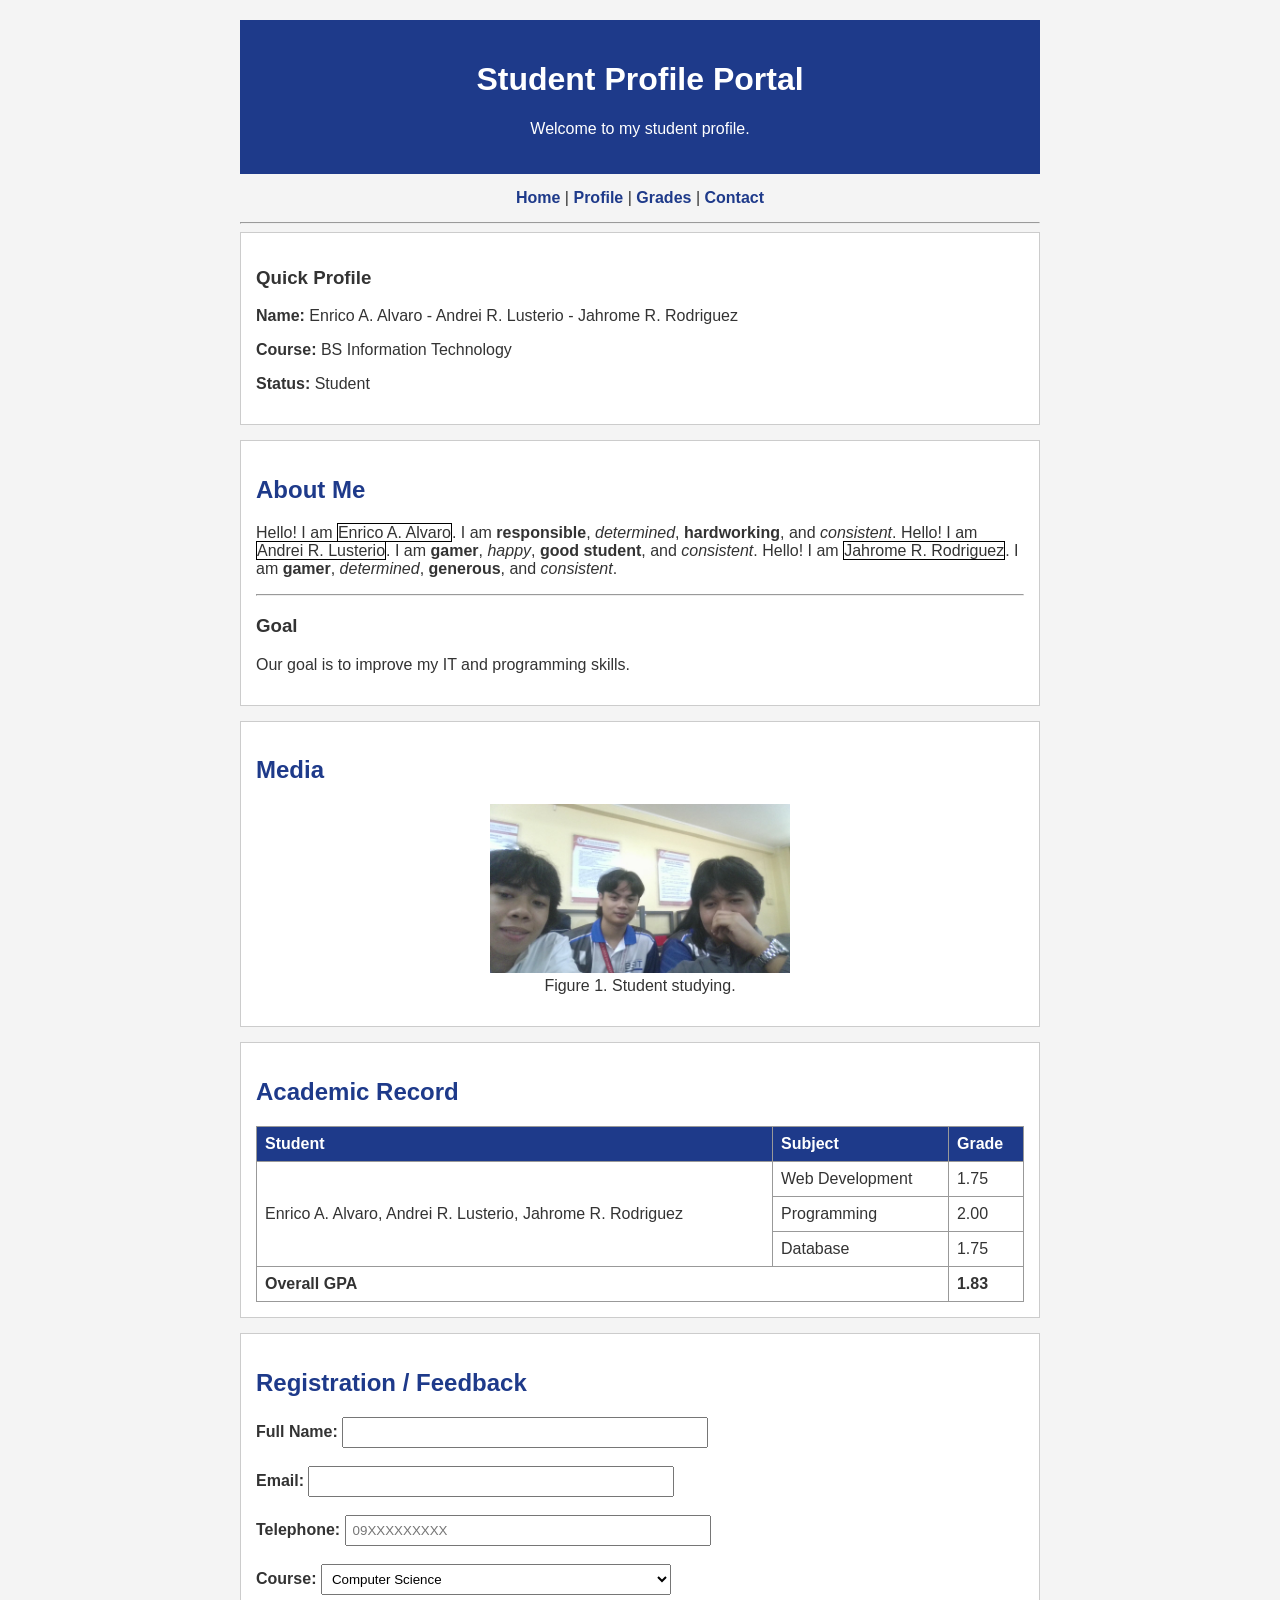
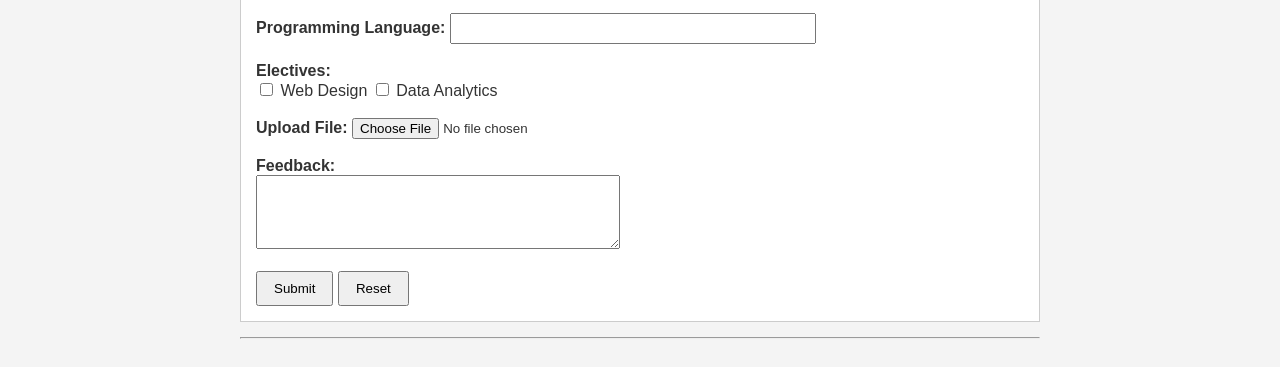
==== Student_Information_Portal style.html @ 90a256ec "Add files via upload" ====
<!DOCTYPE html>
<html>
<head>
    <meta charset="UTF-8">
    <meta name="viewport" content="width=device-width, initial-scale=1">
    <title>Student Profile Portal</title>

    <style>
        body {
            font-family: Arial, sans-serif;
            max-width: 800px;
            margin: 0 auto;
            padding: 20px;
            background: #f4f4f4;
            color: #333;
        }

        header {
            background: #1e3a8a;
            color: white;
            text-align: center;
            padding: 20px;
        }

        nav {
            text-align: center;
            margin: 15px 0;
        }

        nav a {
            color: #1e3a8a;
            text-decoration: none;
            font-weight: bold;
        }

        nav a:hover {
            text-decoration: underline;
        }

        aside, section {
            background: white;
            padding: 15px;
            margin-bottom: 15px;
            border: 1px solid #ccc;
        }

        h2 {
            color: #1e3a8a;
        }

        img {
            max-width: 100%;
        }

        figure, figcaption {
            text-align: center;
        }

        table {
            width: 100%;
            border-collapse: collapse;
        }

        th, td {
            border: 1px solid #999;
            padding: 8px;
            text-align: left;
        }

        th {
            background: #1e3a8a;
            color: white;
        }

        label {
            font-weight: bold;
        }

        input[type="text"], input[type="email"], input[type="tel"],
        input[list], select, textarea {
            width: 100%;
            max-width: 350px;
            padding: 6px;
        }

        button {
            padding: 8px 16px;
            cursor: pointer;
        }
    </style>
</head>

<body>

<header>
    <h1>Student Profile Portal</h1>
    <p>Welcome to my student profile.</p>
</header>

<nav>
    <a href="#home">Home</a> |
    <a href="#profile">Profile</a> |
    <a href="#grades">Grades</a> |
    <a href="#contact">Contact</a>
</nav>

<hr>

<aside>
    <h3>Quick Profile</h3>
    <p><b>Name:</b> Enrico A. Alvaro - Andrei R. Lusterio - Jahrome R. Rodriguez </p>
    <p><b>Course:</b> BS Information Technology</p>
    <p><b>Status:</b> Student</p>
</aside>

<main>

<section id="profile">
    <h2>About Me</h2>

    <p>
        Hello! I am
        <span style="border:1px solid black;">Enrico A. Alvaro</span>.
        I am <b>responsible</b>, <i>determined</i>,
        <strong>hardworking</strong>, and <em>consistent</em>.

        Hello! I am
        <span style="border:1px solid black;">Andrei R. Lusterio</span>.
        I am <b>gamer</b>, <i>happy</i>,
        <strong>good student</strong>, and <em>consistent</em>.

        Hello! I am
        <span style="border:1px solid black;">Jahrome R. Rodriguez</span>.
        I am <b>gamer</b>, <i>determined</i>,
        <strong>generous</strong>, and <em>consistent</em>.
    </p>

    <hr>

    <article>
        <h3>Goal</h3>
        <p>Our goal is to improve my IT and programming skills.</p>
    </article>
</section>

<section>
    <h2>Media</h2>

    <figure>
        <img src="WIN_20260912_14_43_04_Pro.jpg"
             alt="Student image"
             width="300">
        <figcaption>Figure 1. Student studying.</figcaption>
    </figure>
</section>

<section id="grades">
    <h2>Academic Record</h2>

    <table border="1">
        <tr>
            <th>Student</th>
            <th>Subject</th>
            <th>Grade</th>
        </tr>

        <tr>
            <td rowspan="3">Enrico A. Alvaro, Andrei R. Lusterio, Jahrome R. Rodriguez</td>
            <td>Web Development</td>
            <td>1.75</td>
        </tr>

        <tr>
            <td>Programming</td>
            <td>2.00</td>
        </tr>

        <tr>
            <td>Database</td>
            <td>1.75</td>
        </tr>

        <tr>
            <td colspan="2"><b>Overall GPA</b></td>
            <td><b>1.83</b></td>
        </tr>
    </table>
</section>

<section>
    <h2>Registration / Feedback</h2>

    <form action="#" method="POST">

        <label>Full Name:</label>
        <input type="text" name="name" required>
        <br><br>

        <label>Email:</label>
        <input type="email" name="email" required>
        <br><br>

        <label>Telephone:</label>
        <input type="tel" name="phone"
               pattern="[0-9]{11}"
               placeholder="09XXXXXXXXX">
        <br><br>

        <label>Course:</label>

        <select name="course">
            <optgroup label="Computer Science">
                <option>Computer Science</option>
            </optgroup>

            <optgroup label="Information Technology">
                <option>Information Technology</option>
            </optgroup>
        </select>

        <br><br>

        <label>Programming Language:</label>
        <input list="languages" name="language">

        <datalist id="languages">
            <option value="HTML">
            <option value="CSS">
            <option value="JavaScript">
            <option value="Python">
        </datalist>

        <br><br>

        <label>Electives:</label><br>

        <input type="checkbox" name="elective" value="web">
        Web Design

        <input type="checkbox" name="elective" value="data">
        Data Analytics

        <br><br>

        <label>Upload File:</label>
        <input type="file" name="file">

        <br><br>

        <label>Feedback:</label><br>

        <textarea name="feedback" rows="4"></textarea>

        <br><br>

        <button type="submit">Submit</button>
        <button type="reset">Reset</button>

    </form>
</section>

</main>

<hr>

</body>
</html>
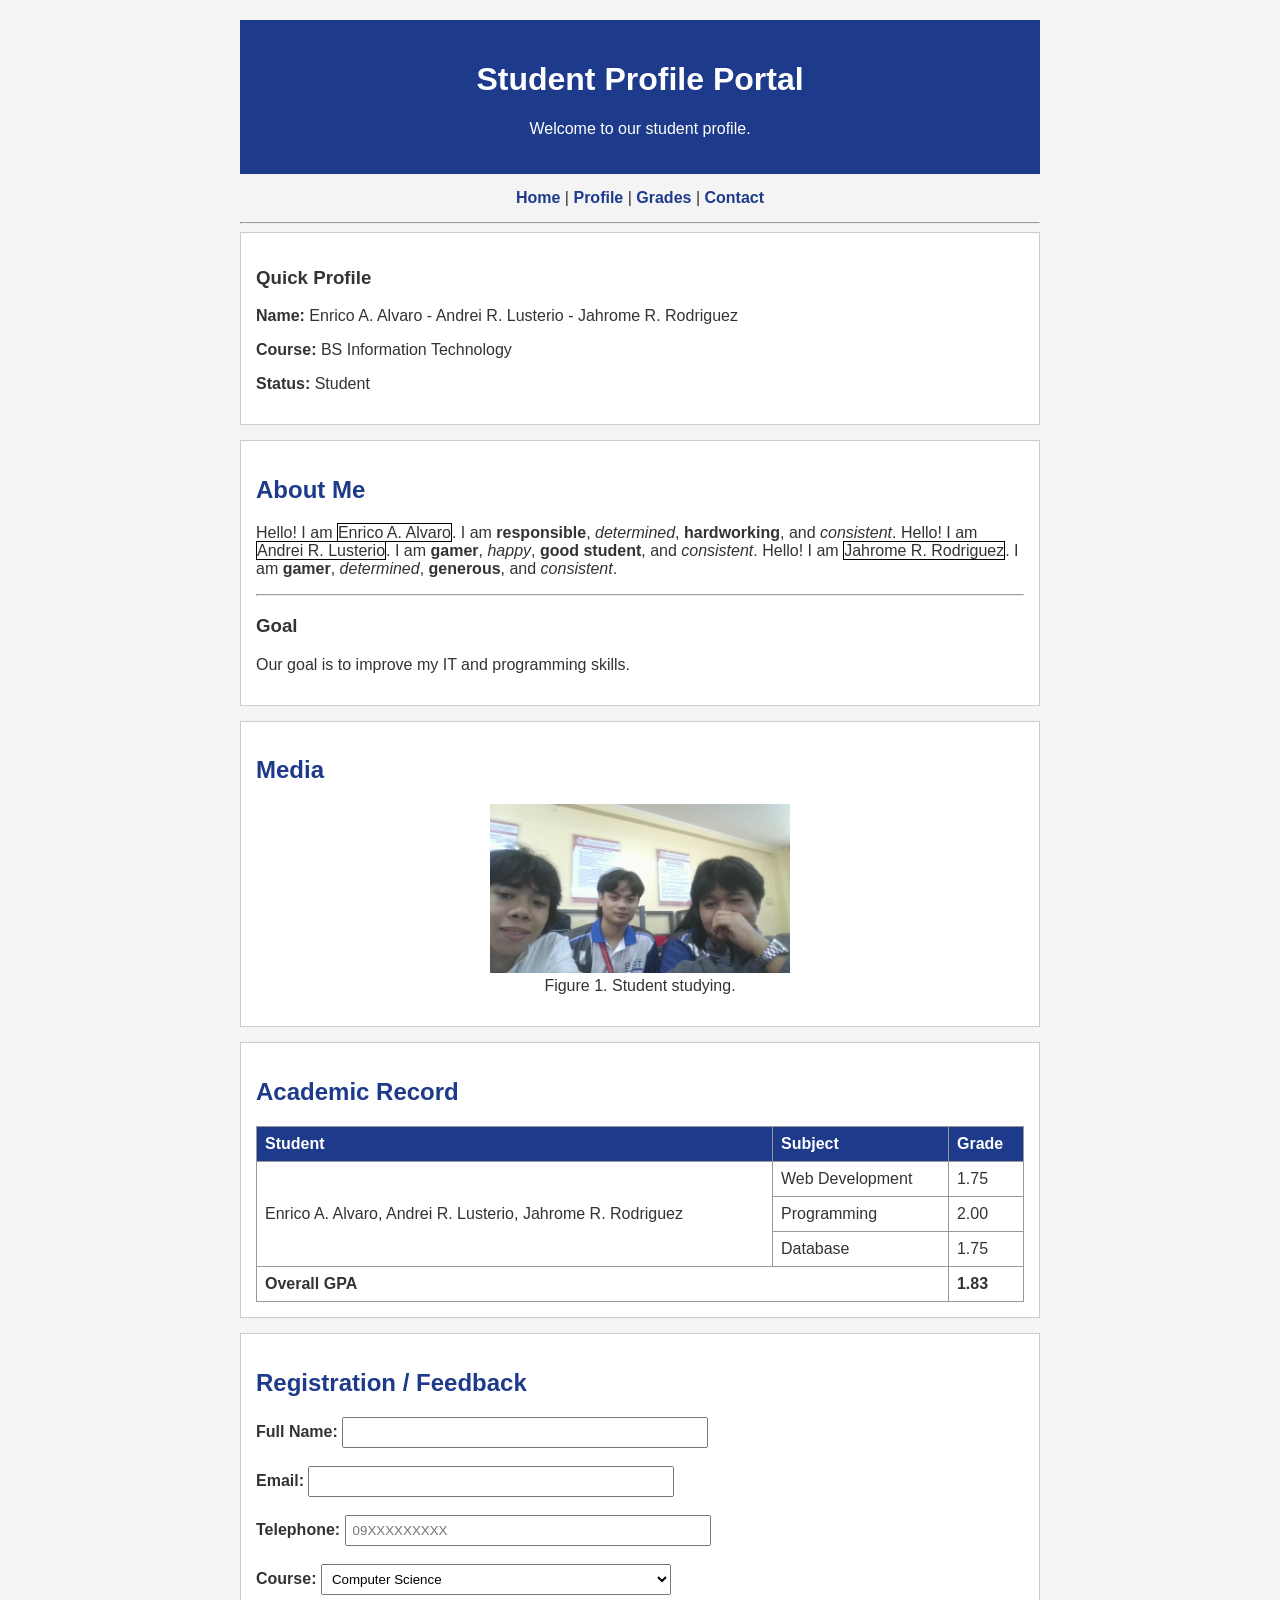
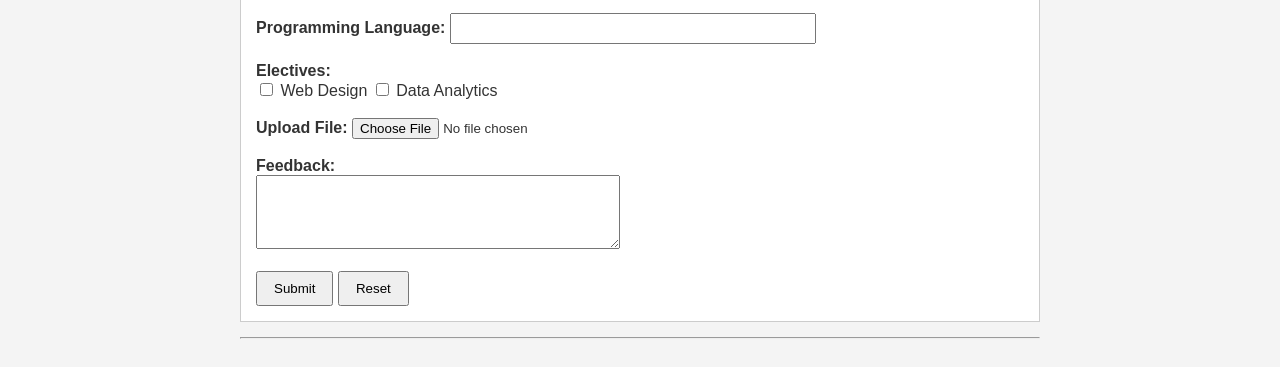
==== commit a29b5e69: "Update Student_Information_Portal style.html" ====
--- a/Student_Information_Portal style.html
+++ b/Student_Information_Portal style.html
@@ -94,7 +94,7 @@
 
 <header>
     <h1>Student Profile Portal</h1>
-    <p>Welcome to my student profile.</p>
+    <p>Welcome to our student profile.</p>
 </header>
 
 <nav>
